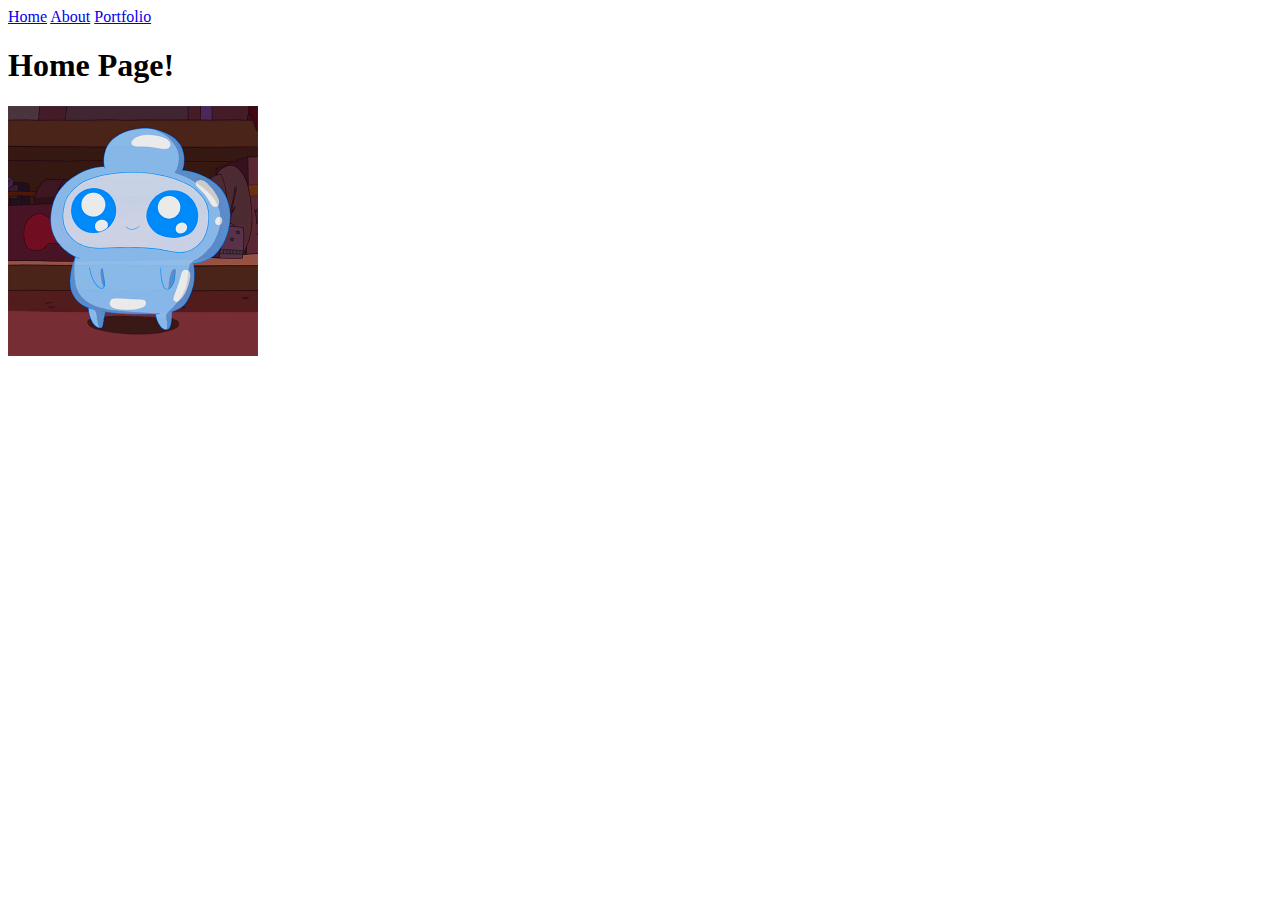
==== my_website/index.html @ 1fb359d7 "Initial commit" ====
<!doctype html>
<html lang="en">
  <head>
    <meta charset="utf-8">
    <title>Penguin</title>
  </head>
  <body>
    <a href="index.html">Home</a>
   <a href="about.html">About</a>
    <a href="portfolio.html">Portfolio</a>
    <h1>Home Page!</h1>
    <img src="Images/Jelly.gif" height="250">
  </body>
</html>
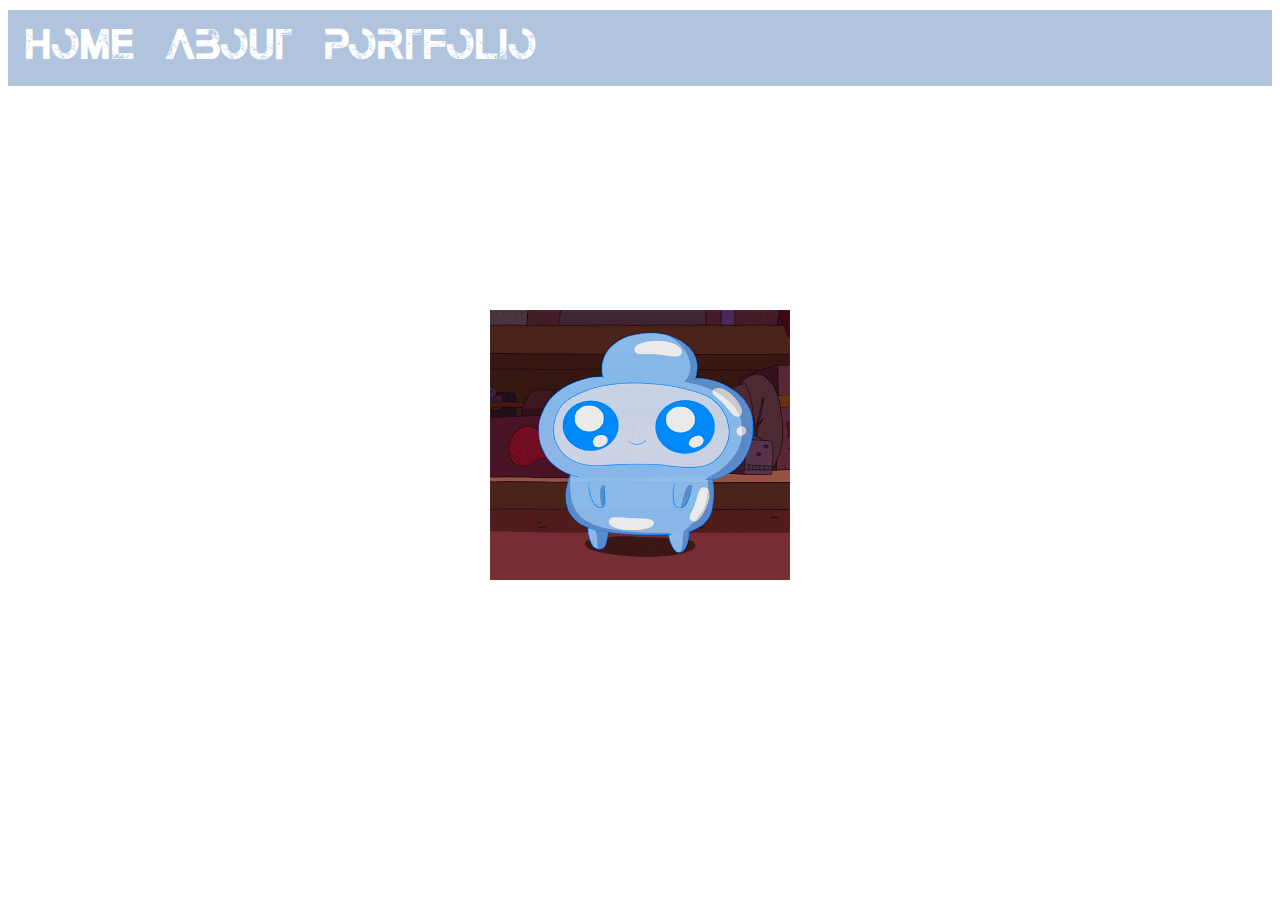
==== commit 5c17b210: "update" ====
--- a/my_website/index.html
+++ b/my_website/index.html
@@ -1,14 +1,59 @@
-<!doctype html>
-<html lang="en">
-  <head>
-    <meta charset="utf-8">
-    <title>Penguin</title>
-  </head>
-  <body>
-    <a href="index.html">Home</a>
-   <a href="about.html">About</a>
-    <a href="portfolio.html">Portfolio</a>
-    <h1>Home Page!</h1>
-    <img src="Images/Jelly.gif" height="250">
-  </body>
+<!doctype html>
+<html lang="en">
+  <head>
+    <meta charset="utf-8">
+    <title>Home</title>
+    <link href="index.css" rel="stylesheet" type="text/css">
+  </head>
+   <ul>
+     <li><a href="index.html">Home</a></li>
+  <li><a href="about.html">About</a></li>
+  <li><a href="portfolio.html">Portfolio</a></li>
+  </ul>
+
+  <style>
+    ul {
+    list-style-type: none;
+    margin: 0;
+    padding: 0;
+    overflow: hidden;
+    background-color: lightsteelblue;
+}
+
+li {
+    float: left;
+}
+
+li a {
+    display: block;
+    color: white;
+    text-align: center;
+    padding: 14px 16px;
+    text-decoration: none;
+}
+
+li a:hover {
+    background-color: black;
+    text-align:center;
+}
+  </style>
+  <body background="giphy.gif">
+      
+              
+                <h3>Kincaid Nguyen</h3>
+    <h1>Home Page</h1>
+    <p>
+      <img src="Images/Jelly.gif" height="270" width="300">
+      </p>
+      
+    
+    
+    </body>
+
+    
+    
+    
+   
+  <u
+  
 </html>--- a/my_website/index.css
+++ b/my_website/index.css
@@ -0,0 +1,38 @@
+@font-face { font-family: last; src: url('Images/TheLastCall.ttf'); } 
+@font-face { font-family: hang; src: url('Images/Hanged Letters.ttf'); }
+@font-face { font-family: ninja; src: url('Images/njnaruto.ttf'); } 
+body{
+ background-repeat: repeat;
+ background-size: 2000px 1300px;
+ font-family: "last";
+ font-size:30px;
+ margin-top: 10px;
+text-align:center;
+color: white;
+}
+h1{
+ margin-top: 20px;
+}
+
+p.{
+ text-align:center;
+}
+th{
+ background-color: lightsteelblue;
+ color: white;
+}
+table{
+ color:white;
+}
+
+.ok {
+ text-align: left;
+}
+h2 {
+ text-align: left;
+ background-color: lightsteelblue;
+ width: 700px;
+}
+ul{
+ font-size: 40px;
+}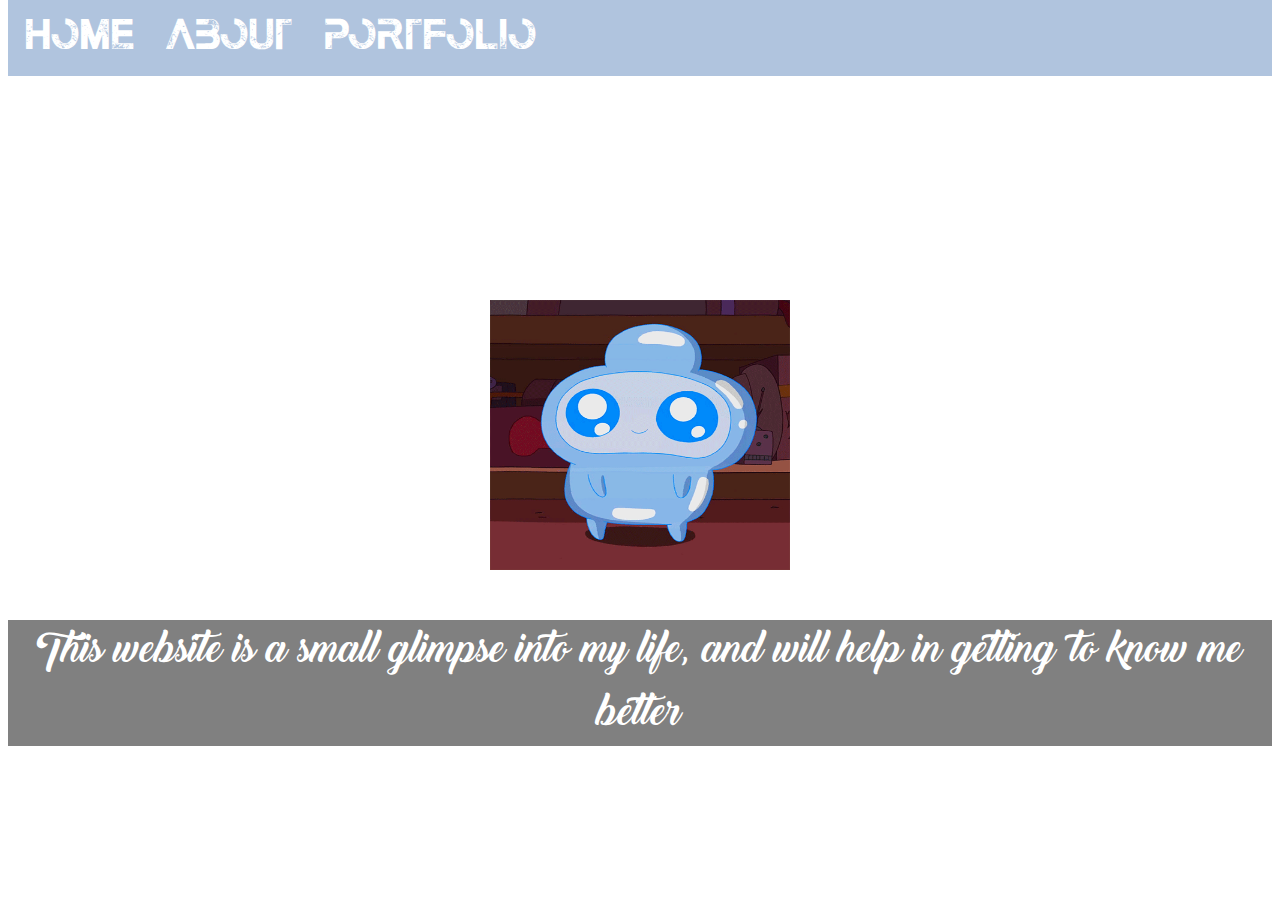
==== commit 1ffe0527: "update" ====
--- a/my_website/index.html
+++ b/my_website/index.html
@@ -11,40 +11,16 @@
   <li><a href="portfolio.html">Portfolio</a></li>
   </ul>
 
-  <style>
-    ul {
-    list-style-type: none;
-    margin: 0;
-    padding: 0;
-    overflow: hidden;
-    background-color: lightsteelblue;
-}
-
-li {
-    float: left;
-}
-
-li a {
-    display: block;
-    color: white;
-    text-align: center;
-    padding: 14px 16px;
-    text-decoration: none;
-}
-
-li a:hover {
-    background-color: black;
-    text-align:center;
-}
-  </style>
+ 
   <body background="giphy.gif">
       
               
                 <h3>Kincaid Nguyen</h3>
     <h1>Home Page</h1>
-    <p>
+    
       <img src="Images/Jelly.gif" height="270" width="300">
-      </p>
+      
+      <p>This website is a small glimpse into my life, and will help in getting to know me better</p>
       
     
     
--- a/my_website/index.css
+++ b/my_website/index.css
@@ -1,6 +1,7 @@
 @font-face { font-family: last; src: url('Images/TheLastCall.ttf'); } 
 @font-face { font-family: hang; src: url('Images/Hanged Letters.ttf'); }
 @font-face { font-family: ninja; src: url('Images/njnaruto.ttf'); } 
+@font-face { font-family: ok; src: url('Images/kk.ttf'); }
 body{
  background-repeat: repeat;
  background-size: 2000px 1300px;
@@ -14,8 +15,10 @@
  margin-top: 20px;
 }
 
-p.{
+p {
  text-align:center;
+ font-family: ok;
+ font-size: 40px;
 }
 th{
  background-color: lightsteelblue;
@@ -35,4 +38,33 @@
 }
 ul{
  font-size: 40px;
-}+}
+
+p{
+ background-color:gray;
+ color:white;
+ font-size: -40px;
+}
+ ul {
+    list-style-type: none;
+    margin: 0;
+    padding: 0;
+    overflow: hidden;
+    background-color: lightsteelblue;
+    margin-top: -10px;
+}
+
+li {
+    float: left;
+}
+
+li a {
+    display: block;
+    color: white;
+    text-align: center;
+    padding: 14px 16px;
+    text-decoration: none;
+}
+li a:hover {
+    background-color: black;
+    text-align:center;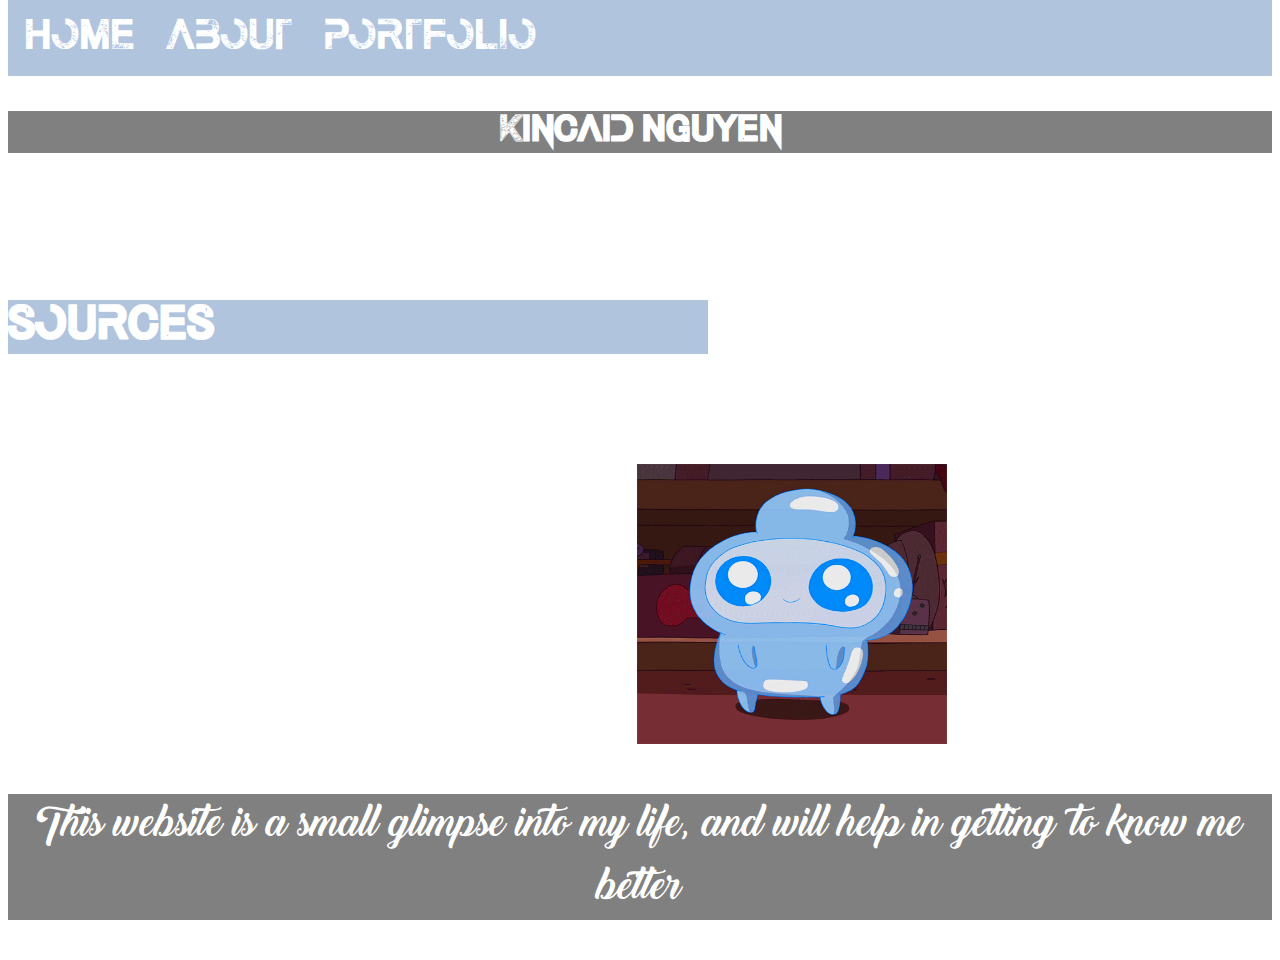
==== commit 5a01d7bf: "update" ====
--- a/my_website/index.html
+++ b/my_website/index.html
@@ -10,6 +10,7 @@
   <li><a href="about.html">About</a></li>
   <li><a href="portfolio.html">Portfolio</a></li>
   </ul>
+ 
 
  
   <body background="giphy.gif">
@@ -17,8 +18,11 @@
               
                 <h3>Kincaid Nguyen</h3>
     <h1>Home Page</h1>
+     <h2>Sources</h2>
+  <li>Androidify.com</li><br><li>Tumblr.com</li><br><li>photos.google.com</li>
+
     
-      <img src="Images/Jelly.gif" height="270" width="300">
+      <img src="Images/Jelly.gif" height="280" width="310">
       
       <p>This website is a small glimpse into my life, and will help in getting to know me better</p>
       
--- a/my_website/index.css
+++ b/my_website/index.css
@@ -12,6 +12,7 @@
 color: white;
 }
 h1{
+ text-align:center;
  margin-top: 20px;
 }
 
@@ -67,4 +68,12 @@
 }
 li a:hover {
     background-color: black;
-    text-align:center;+    text-align:center;
+}
+    h3{
+     text-align:center;
+     background-color: gray;
+    }
+    img{
+     text-align:center;
+    }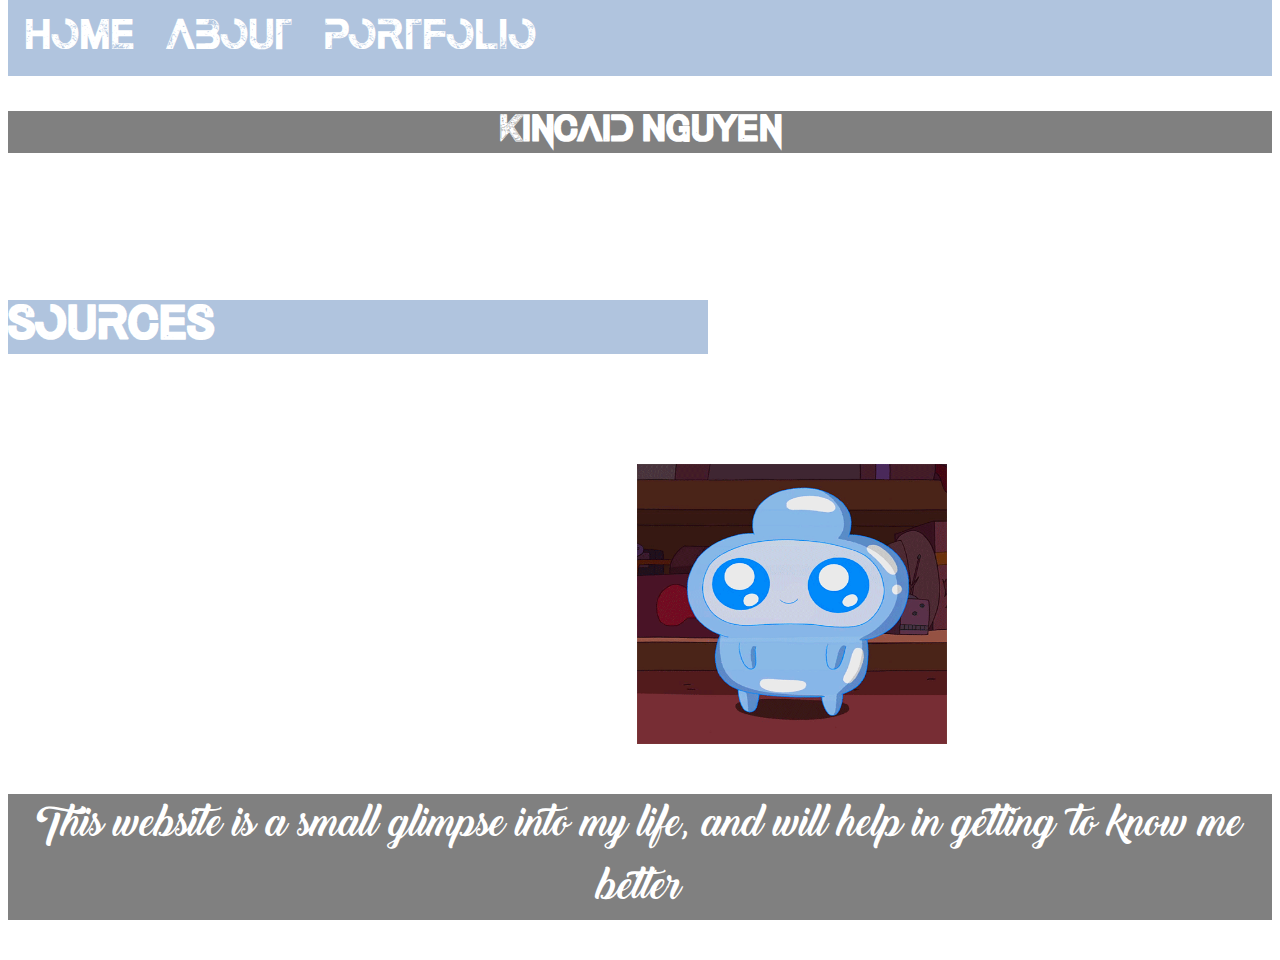
==== commit 55b96c04: "update" ====
--- a/my_website/index.html
+++ b/my_website/index.html
@@ -19,7 +19,7 @@
                 <h3>Kincaid Nguyen</h3>
     <h1>Home Page</h1>
      <h2>Sources</h2>
-  <li>Androidify.com</li><br><li>Tumblr.com</li><br><li>photos.google.com</li>
+<li>Androidify.com</li><br><li>Tumblr.com</li><br><li>photos.google.com</li>
 
     
       <img src="Images/Jelly.gif" height="280" width="310">
--- a/my_website/index.css
+++ b/my_website/index.css
@@ -76,4 +76,7 @@
     }
     img{
      text-align:center;
+    }
+    li{
+     float:left;
     }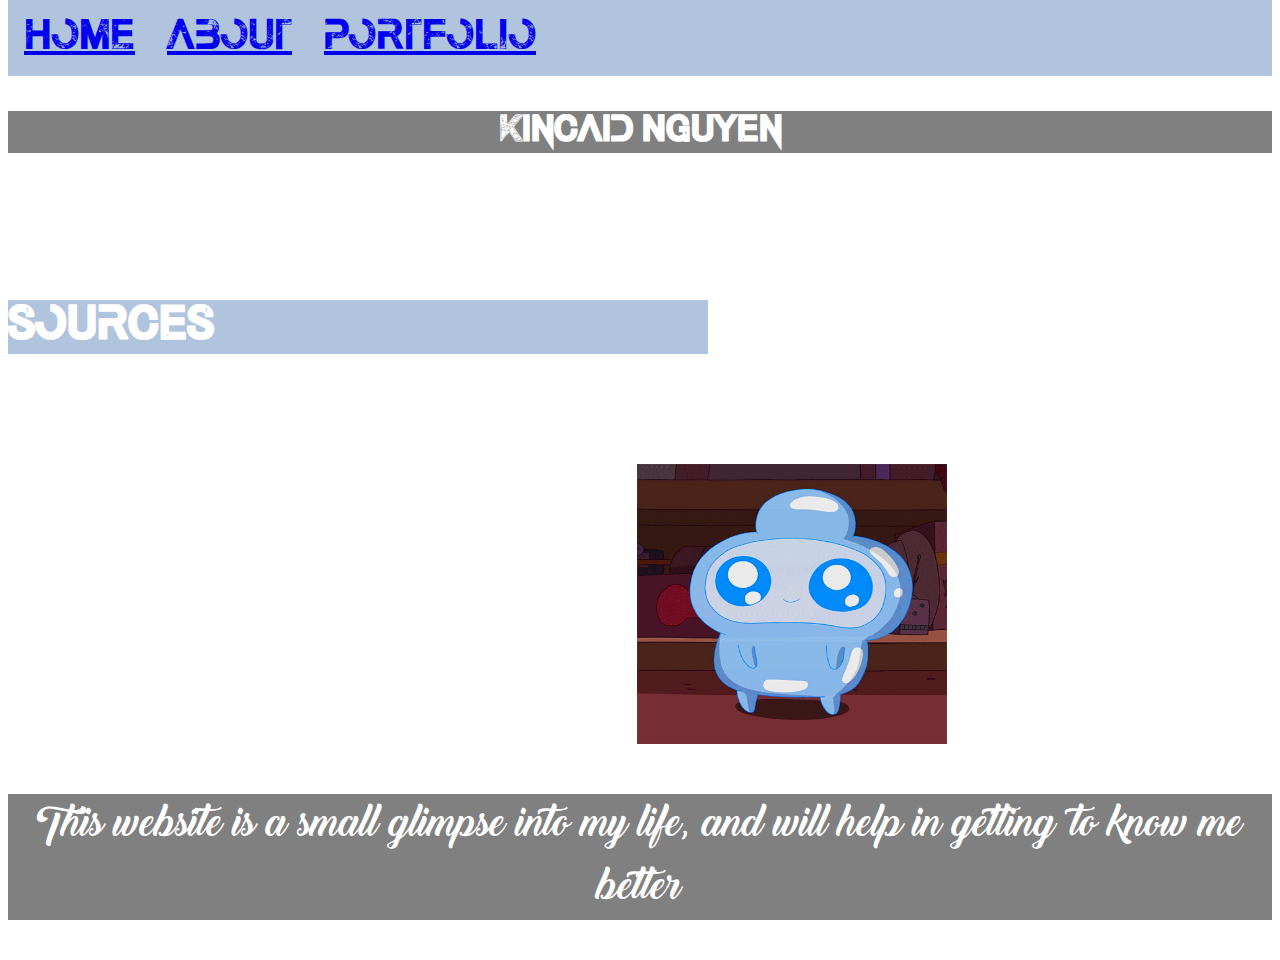
==== commit 236d6d85: "update" ====
--- a/my_website/index.html
+++ b/my_website/index.html
@@ -5,7 +5,7 @@
     <title>Home</title>
     <link href="index.css" rel="stylesheet" type="text/css">
   </head>
-   <ul>
+   <ul id="navbar">
      <li><a href="index.html">Home</a></li>
   <li><a href="about.html">About</a></li>
   <li><a href="portfolio.html">Portfolio</a></li>
--- a/my_website/index.css
+++ b/my_website/index.css
@@ -46,7 +46,7 @@
  color:white;
  font-size: -40px;
 }
- ul {
+#navbar {
     list-style-type: none;
     margin: 0;
     padding: 0;
@@ -55,20 +55,23 @@
     margin-top: -10px;
 }
 
-li {
+#navbar li {
     float: left;
 }
 
-li a {
+#navbar li {
     display: block;
     color: white;
     text-align: center;
     padding: 14px 16px;
     text-decoration: none;
 }
-li a:hover {
+#navbar li a:hover {
     background-color: black;
     text-align:center;
+}
+#navbar a:visited{
+ color: white;
 }
     h3{
      text-align:center;
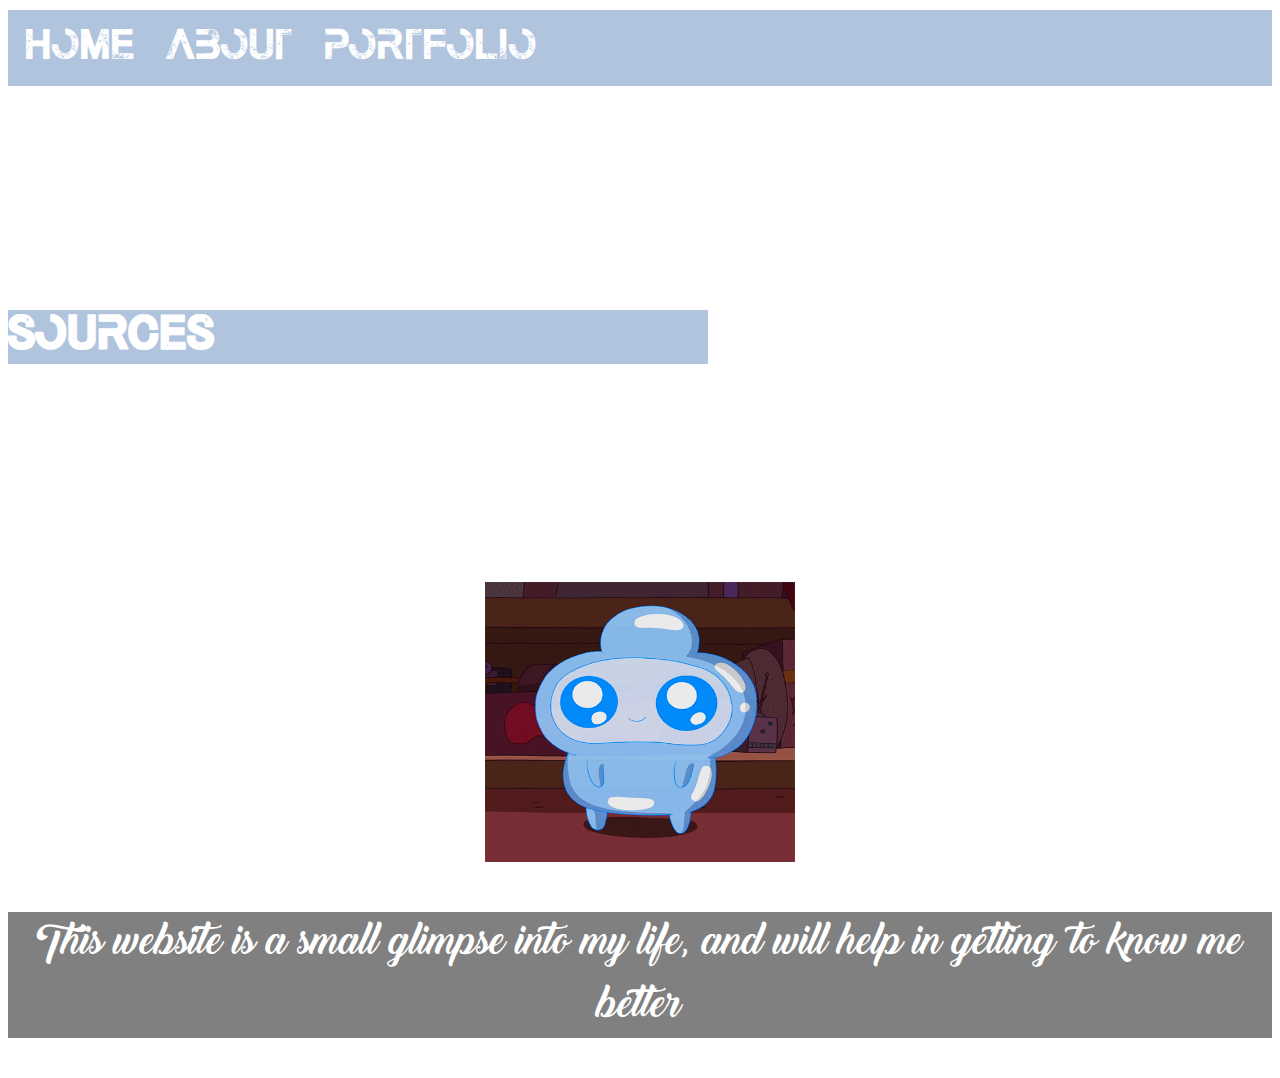
==== commit eba84de6: "update" ====
--- a/my_website/index.html
+++ b/my_website/index.html
@@ -6,20 +6,23 @@
     <link href="index.css" rel="stylesheet" type="text/css">
   </head>
    <ul id="navbar">
-     <li><a href="index.html">Home</a></li>
-  <li><a href="about.html">About</a></li>
-  <li><a href="portfolio.html">Portfolio</a></li>
+    <li><a href="index.html">Home</a></li>
+    <li><a href="about.html">About</a></li>
+    <li><a href="portfolio.html">Portfolio</a></li>
   </ul>
- 
 
- 
   <body background="giphy.gif">
       
               
                 <h3>Kincaid Nguyen</h3>
     <h1>Home Page</h1>
      <h2>Sources</h2>
-<li>Androidify.com</li><br><li>Tumblr.com</li><br><li>photos.google.com</li>
+     
+<li>Androidify.com</li>
+<br>
+<li>Tumblr.com</li>
+<br>
+<li>photos.google.com</li>
 
     
       <img src="Images/Jelly.gif" height="280" width="310">
--- a/my_website/index.css
+++ b/my_website/index.css
@@ -52,27 +52,23 @@
     padding: 0;
     overflow: hidden;
     background-color: lightsteelblue;
-    margin-top: -10px;
 }
 
 #navbar li {
     float: left;
 }
 
-#navbar li {
+#navbar li a {
     display: block;
     color: white;
     text-align: center;
     padding: 14px 16px;
     text-decoration: none;
+    
 }
 #navbar li a:hover {
     background-color: black;
     text-align:center;
-}
-#navbar a:visited{
- color: white;
-}
     h3{
      text-align:center;
      background-color: gray;
@@ -80,6 +76,6 @@
     img{
      text-align:center;
     }
-    li{
+    li {
      float:left;
     }